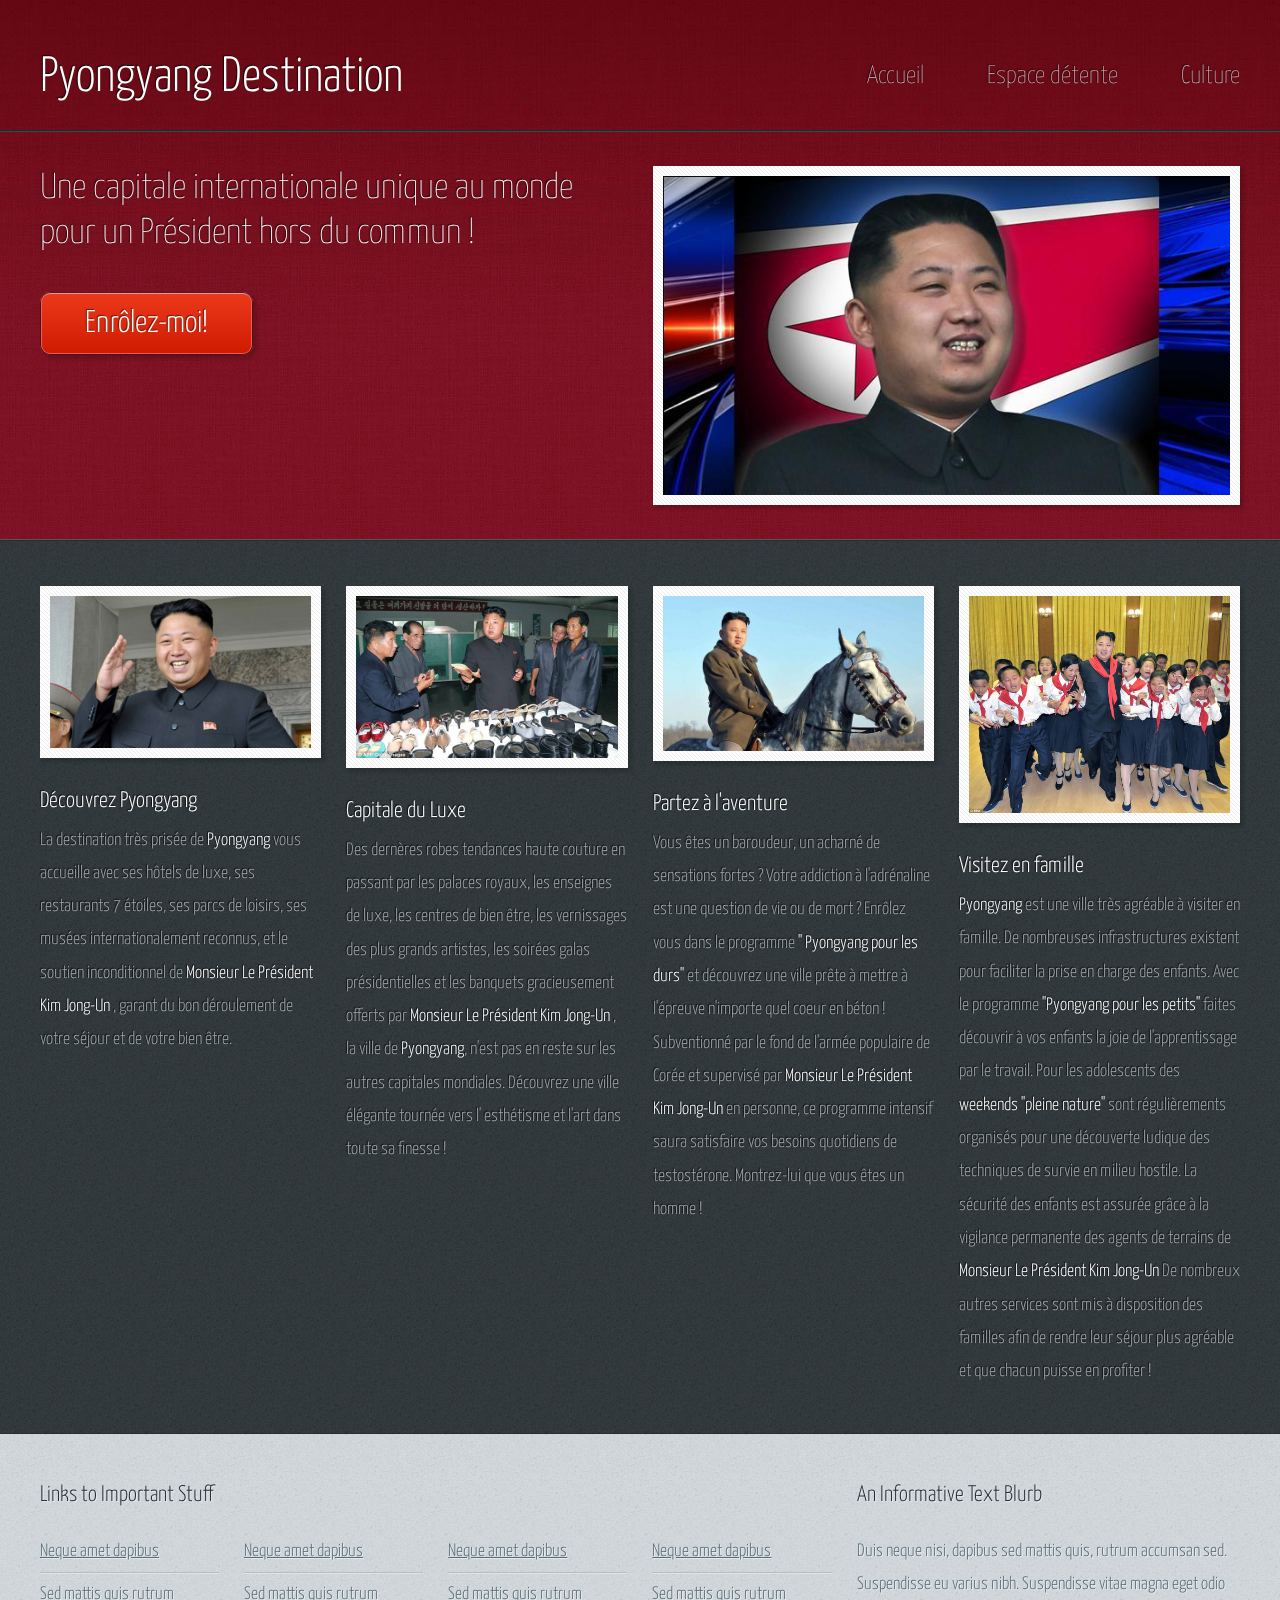
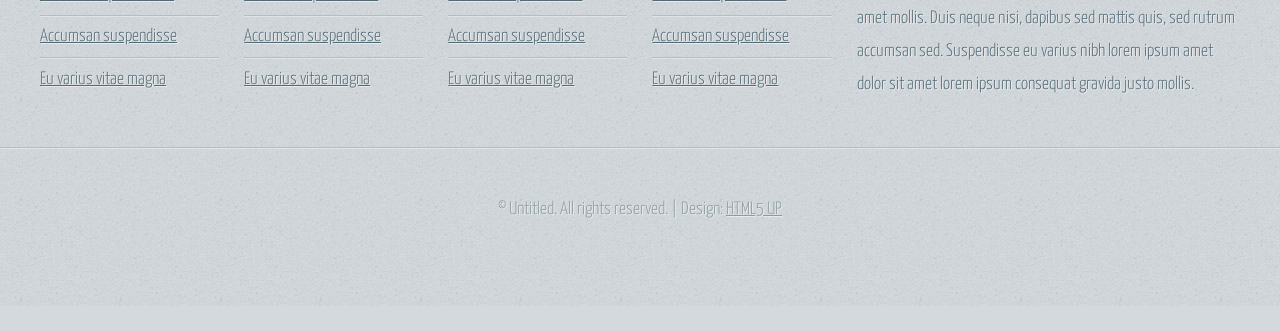
==== index.html @ 898ecab0 "Merge" ====
<!DOCTYPE HTML>
<!--
	Halcyonic by HTML5 UP
	html5up.net | @n33co
	Free for personal and commercial use under the CCA 3.0 license (html5up.net/license)
-->
<html>
	<head>
		<title>Pyongyang Destination</title>
		<meta http-equiv="content-type" content="text/html; charset=utf-8" />
		<meta name="description" content="" />
		<meta name="keywords" content="" />
		<script src="js/jquery.min.js"></script>
		<script src="js/skel.min.js"></script>
		<script src="js/skel-layers.min.js"></script>
		<script src="js/init.js"></script>
		<noscript>
			<link rel="stylesheet" href="css/skel.css" />
			<link rel="stylesheet" href="css/style.css" />
			<link rel="stylesheet" href="css/style-desktop.css" />
		</noscript>
		<!--[if lte IE 9]><link rel="stylesheet" href="css/ie9.css" /><![endif]-->
		<!--[if lte IE 8]><script src="js/html5shiv.js"></script><![endif]-->
	</head>
	<body>

		<!-- Header -->
			<div id="header-wrapper">
				<header id="header" class="container">
					<div class="row">
						<div class="12u">
						
							<!-- Logo -->
								<h1><a href="#" id="logo">Pyongyang Destination</a></h1>
							
							<!-- Nav -->
								<nav id="nav">
									<a href="index.html">Accueil</a>
                                    <a href="detente.html">Espace détente</a>
                                    <a href= "culture.html">Culture</a>
								</nav>

						</div>
					</div>
				</header>
				<div id="banner">
					<div class="container">
						<div class="row">
							<div class="6u">
							
								<!-- Banner Copy -->
									<p>Une capitale internationale unique au monde pour un Président hors du commun !</p>
									<a href="#" class="button-big">Enrôlez-moi!</a>

							</div>
							<div class="6u">
								
								<!-- Banner Image -->
									<a href="#" class="bordered-feature-image"><img src="images/kimjongun.jpg" alt="" /></a>
							
							</div>
						</div>
					</div>
				</div>
			</div>

		<!-- Features -->
			<div id="features-wrapper">
				<div id="features">
					<div class="container">
						<div class="row">
							<div class="3u">
							
								<!-- Feature #1 -->
									<section>
										<a href="#" class="bordered-feature-image"><img src="images/kim-smile.png" alt="" /></a>
										<h2>Découvrez Pyongyang</h2>
										<p>
											La destination très prisée de <strong> Pyongyang </strong> vous accueille
                                            avec ses hôtels de luxe, ses restaurants 7 étoiles, ses parcs de loisirs,
                                            ses musées internationalement reconnus, et le soutien inconditionnel de
                                            <strong>Monsieur Le Président Kim Jong-Un </strong>,
                                            garant du bon déroulement de votre séjour et de votre bien être.
										</p>
									</section>

							</div>
							<div class="3u">
								
								<!-- Feature #2 -->
									<section>
										<a href="#" class="bordered-feature-image"><img src="images/kimluxe.jpg" alt="" /></a>
										<h2>Capitale du Luxe</h2>
										<p>
											Des dernères robes tendances haute couture en passant par les palaces royaux, les enseignes de luxe,
                                            les centres de bien être, les vernissages des plus grands artistes, les soirées galas présidentielles et les
                                            banquets gracieusement offerts par <strong>Monsieur Le Président Kim Jong-Un </strong>,
                                            la ville de <strong>Pyongyang</strong>, n'est pas en reste sur les autres capitales mondiales.
                                            Découvrez une ville élégante tournée vers l' esthétisme et l'art dans toute sa
                                            finesse !
										</p>
									</section>

							</div>
							<div class="3u">
								
								<!-- Feature #3 -->
									<section>
										<a href="#" class="bordered-feature-image"><img src="images/kimcheval.jpg" alt="" /></a>
										<h2>Partez à l'aventure</h2>
										<p>
											Vous êtes un baroudeur, un acharné de sensations fortes ? Votre addiction à l'adrénaline
                                            est une question de vie ou de mort ? Enrôlez vous dans le programme <strong>"
											Pyongyang pour les durs"</strong> et découvrez une ville prête à mettre à l'épreuve n'importe
											quel coeur en béton ! Subventionné par le fond de l'armée populaire de Corée et
                                            supervisé par <strong>Monsieur Le Président Kim Jong-Un </strong> en personne,
                                            ce programme intensif saura satisfaire vos besoins quotidiens de testostérone.
                                            Montrez-lui que vous êtes un homme !
										</p>
									</section>

							</div>
							<div class="3u">
								
								<!-- Feature #4 -->
									<section>
										<a href="famille.html" class="bordered-feature-image"><img src="images/jong-un-children.jpg" alt="" /></a>
										<h2>Visitez en famille</h2>
										<p>
											<strong> Pyongyang </strong> est une ville très agréable à visiter en famille.
                                            De nombreuses infrastructures existent pour faciliter la prise en charge des enfants.
											Avec le programme <strong>"Pyongyang pour les petits"</strong> faites découvrir à vos enfants
											la joie de l'apprentissage par le travail. Pour les adolescents des <strong>weekends "pleine nature"</strong>
											sont régulièrements organisés pour une découverte ludique des techniques de survie en milieu hostile.
                                            La sécurité des enfants est assurée grâce à la vigilance permanente
                                            des agents de terrains de  <strong>Monsieur Le Président Kim Jong-Un </strong>
                                            De nombreux autres services sont mis à disposition des familles afin de
                                            rendre leur séjour plus agréable et que chacun puisse en profiter !

										</p>
									</section>

							</div>
						</div>
					</div>
				</div>
			</div>

		<!-- Footer -->
			<div id="footer-wrapper">
				<footer id="footer" class="container">
					<div class="row">
						<div class="8u">
						
							<!-- Links -->
								<section>
									<h2>Links to Important Stuff</h2>
									<div>
										<div class="row">
											<div class="3u">
												<ul class="link-list last-child">
													<li><a href="#">Neque amet dapibus</a></li>
													<li><a href="#">Sed mattis quis rutrum</a></li>
													<li><a href="#">Accumsan suspendisse</a></li>
													<li><a href="#">Eu varius vitae magna</a></li>
												</ul>
											</div>
											<div class="3u">
												<ul class="link-list last-child">
													<li><a href="#">Neque amet dapibus</a></li>
													<li><a href="#">Sed mattis quis rutrum</a></li>
													<li><a href="#">Accumsan suspendisse</a></li>
													<li><a href="#">Eu varius vitae magna</a></li>
												</ul>
											</div>
											<div class="3u">
												<ul class="link-list last-child">
													<li><a href="#">Neque amet dapibus</a></li>
													<li><a href="#">Sed mattis quis rutrum</a></li>
													<li><a href="#">Accumsan suspendisse</a></li>
													<li><a href="#">Eu varius vitae magna</a></li>
												</ul>
											</div>
											<div class="3u">
												<ul class="link-list last-child">
													<li><a href="#">Neque amet dapibus</a></li>
													<li><a href="#">Sed mattis quis rutrum</a></li>
													<li><a href="#">Accumsan suspendisse</a></li>
													<li><a href="#">Eu varius vitae magna</a></li>
												</ul>
											</div>
										</div>
									</div>
								</section>

						</div>
						<div class="4u">
							
							<!-- Blurb -->
								<section>
									<h2>An Informative Text Blurb</h2>
									<p>
										Duis neque nisi, dapibus sed mattis quis, rutrum accumsan sed. Suspendisse eu 
										varius nibh. Suspendisse vitae magna eget odio amet mollis. Duis neque nisi, 
										dapibus sed mattis quis, sed rutrum accumsan sed. Suspendisse eu varius nibh 
										lorem ipsum amet dolor sit amet lorem ipsum consequat gravida justo mollis.
									</p>
								</section>
						
						</div>
					</div>
				</footer>
			</div>

		<!-- Copyright -->
			<div id="copyright">
				&copy; Untitled. All rights reserved. | Design: <a href="http://html5up.net">HTML5 UP</a>
			</div>

	</body>
</html>
---- css/skel.css ----
/* Resets (http://meyerweb.com/eric/tools/css/reset/ | v2.0 | 20110126 | License: none (public domain)) */

	html,body,div,span,applet,object,iframe,h1,h2,h3,h4,h5,h6,p,blockquote,pre,a,abbr,acronym,address,big,cite,code,del,dfn,em,img,ins,kbd,q,s,samp,small,strike,strong,sub,sup,tt,var,b,u,i,center,dl,dt,dd,ol,ul,li,fieldset,form,label,legend,table,caption,tbody,tfoot,thead,tr,th,td,article,aside,canvas,details,embed,figure,figcaption,footer,header,hgroup,menu,nav,output,ruby,section,summary,time,mark,audio,video{margin:0;padding:0;border:0;font-size:100%;font:inherit;vertical-align:baseline;}article,aside,details,figcaption,figure,footer,header,hgroup,menu,nav,section{display:block;}body{line-height:1;}ol,ul{list-style:none;}blockquote,q{quotes:none;}blockquote:before,blockquote:after,q:before,q:after{content:'';content:none;}table{border-collapse:collapse;border-spacing:0;}body{-webkit-text-size-adjust:none}

/* Box Model */

	*, *:before, *:after {
		-moz-box-sizing: border-box;
		-webkit-box-sizing: border-box;
		box-sizing: border-box;
	}

/* Container */

	.container {
		margin-left: auto;
		margin-right: auto;

		/* width: (containers) */
		width: 1200px;
	}

	/* Modifiers */

		/* 125% */
			.container.\31 25\25 {
				width: 100%;

				/* max-width: (containers * 1.25) */
				max-width: 1500px;

				/* min-width: (containers) */
				min-width: 1200px;
			}

		/* 75% */
			.container.\37 5\25 {

				/* width: (containers * 0.75) */
				width: 900px;

			}

		/* 50% */
			.container.\35 0\25 {

				/* width: (containers * 0.50) */
				width: 600px;

			}

		/* 25% */
			.container.\32 5\25 {

				/* width: (containers * 0.25) */
				width: 300px;

			}

/* Grid */

	.row {
		border-bottom: solid 1px transparent;
	}

	.row > * {
		float: left;
	}

	.row:after, .row:before {
		content: '';
		display: block;
		clear: both;
		height: 0;
	}

	.row.uniform > * > :first-child {
		margin-top: 0;
	}

	.row.uniform > * > :last-child {
		margin-bottom: 0;
	}

	/* Gutters */

		/* Normal */

			.row > * {
				/* padding: (gutters.horizontal) 0 0 (gutters.vertical) */
				padding: 25px 0 0 25px;
			}

			.row {
				/* margin: -(gutters.horizontal) 0 -1px -(gutters.vertical) */
				margin: -25px 0 -1px -25px;
			}

			.row.uniform > * {
				/* padding: (gutters.vertical) 0 0 (gutters.vertical) */
				padding: 25px 0 0 25px;
			}

			.row.uniform {
				/* margin: -(gutters.vertical) 0 -1px -(gutters.vertical) */
				margin: -25px 0 -1px -25px;
			}

		/* 200% */

			.row.\32 00\25 > * {
				/* padding: (gutters.horizontal) 0 0 (gutters.vertical) */
				padding: 50px 0 0 50px;
			}

			.row.\32 00\25 {
				/* margin: -(gutters.horizontal) 0 -1px -(gutters.vertical) */
				margin: -50px 0 -1px -50px;
			}

			.row.uniform.\32 00\25 > * {
				/* padding: (gutters.vertical) 0 0 (gutters.vertical) */
				padding: 50px 0 0 50px;
			}

			.row.uniform.\32 00\25 {
				/* margin: -(gutters.vertical) 0 -1px -(gutters.vertical) */
				margin: -50px 0 -1px -50px;
			}

		/* 150% */

			.row.\31 50\25 > * {
				/* padding: (gutters.horizontal) 0 0 (gutters.vertical) */
				padding: 37.5px 0 0 37.5px;
			}

			.row.\31 50\25 {
				/* margin: -(gutters.horizontal) 0 -1px -(gutters.vertical) */
				margin: -37.5px 0 -1px -37.5px;
			}

			.row.uniform.\31 50\25 > * {
				/* padding: (gutters.vertical) 0 0 (gutters.vertical) */
				padding: 37.5px 0 0 37.5px;
			}

			.row.uniform.\31 50\25 {
				/* margin: -(gutters.vertical) 0 -1px -(gutters.vertical) */
				margin: -37.5px 0 -1px -37.5px;
			}

		/* 50% */

			.row.\35 0\25 > * {
				/* padding: (gutters.horizontal) 0 0 (gutters.vertical) */
				padding: 12.5px 0 0 12.5px;
			}

			.row.\35 0\25 {
				/* margin: -(gutters.horizontal) 0 -1px -(gutters.vertical) */
				margin: -12.5px 0 -1px -12.5px;
			}

			.row.uniform.\35 0\25 > * {
				/* padding: (gutters.vertical) 0 0 (gutters.vertical) */
				padding: 12.5px 0 0 12.5px;
			}

			.row.uniform.\35 0\25 {
				/* margin: -(gutters.vertical) 0 -1px -(gutters.vertical) */
				margin: -12.5px 0 -1px -12.5px;
			}

		/* 25% */

			.row.\32 5\25 > * {
				/* padding: (gutters.horizontal) 0 0 (gutters.vertical) */
				padding: 6.25px 0 0 6.25px;
			}

			.row.\32 5\25 {
				/* margin: -(gutters.horizontal) 0 -1px -(gutters.vertical) */
				margin: -6.25px 0 -1px -6.25px;
			}

			.row.uniform.\32 5\25 > * {
				/* padding: (gutters.vertical) 0 0 (gutters.vertical) */
				padding: 6.25px 0 0 6.25px;
			}

			.row.uniform.\32 5\25 {
				/* margin: -(gutters.vertical) 0 -1px -(gutters.vertical) */
				margin: -6.25px 0 -1px -6.25px;
			}

		/* 0% */

			.row.\30 \25 > * {
				padding: 0;
			}

			.row.\30 \25 {
				margin: 0 0 -1px 0;
			}

	/* Cells */

		.\31 2u, .\31 2u\24 { width: 100%; clear: none; margin-left: 0; }
		.\31 1u, .\31 1u\24 { width: 91.6666666667%; clear: none; margin-left: 0; }
		.\31 0u, .\31 0u\24 { width: 83.3333333333%; clear: none; margin-left: 0; }
		.\39 u, .\39 u\24 { width: 75%; clear: none; margin-left: 0; }
		.\38 u, .\38 u\24 { width: 66.6666666667%; clear: none; margin-left: 0; }
		.\37 u, .\37 u\24 { width: 58.3333333333%; clear: none; margin-left: 0; }
		.\36 u, .\36 u\24 { width: 50%; clear: none; margin-left: 0; }
		.\35 u, .\35 u\24 { width: 41.6666666667%; clear: none; margin-left: 0; }
		.\34 u, .\34 u\24 { width: 33.3333333333%; clear: none; margin-left: 0; }
		.\33 u, .\33 u\24 { width: 25%; clear: none; margin-left: 0; }
		.\32 u, .\32 u\24 { width: 16.6666666667%; clear: none; margin-left: 0; }
		.\31 u, .\31 u\24 { width: 8.3333333333%; clear: none; margin-left: 0; }

		.\31 2u\24 + *,
		.\31 1u\24 + *,
		.\31 0u\24 + *,
		.\39 u\24 + *,
		.\38 u\24 + *,
		.\37 u\24 + *,
		.\36 u\24 + *,
		.\35 u\24 + *,
		.\34 u\24 + *,
		.\33 u\24 + *,
		.\32 u\24 + *,
		.\31 u\24 + * {
			clear: left;
		}

		.\-11u { margin-left: 91.6666666667% }
		.\-10u { margin-left: 83.3333333333% }
		.\-9u { margin-left: 75% }
		.\-8u { margin-left: 66.6666666667% }
		.\-7u { margin-left: 58.3333333333% }
		.\-6u { margin-left: 50% }
		.\-5u { margin-left: 41.6666666667% }
		.\-4u { margin-left: 33.3333333333% }
		.\-3u { margin-left: 25% }
		.\-2u { margin-left: 16.6666666667% }
		.\-1u { margin-left: 8.3333333333% }
---- css/style.css ----
@import url(http://fonts.googleapis.com/css?family=Yanone+Kaffeesatz:400,300,200);

/*
	Halcyonic by HTML5 UP
	html5up.net | @n33co
	Free for personal and commercial use under the CCA 3.0 license (html5up.net/license)
*/

/*********************************************************************************/
/* Global                                                                        */
/*********************************************************************************/

/* Basic */

	body
	{
		background: #D4D9DD url('images/bg03.jpg');
	}

	body, input, textarea, select
	{
		color: #ed391b;
		font-size: 13.5pt;
		font-family: 'Yanone Kaffeesatz';
		line-height: 1.85em;
		font-weight: 300;
	}

	ul, ol, p, dl
	{
		margin: 0 0 2em 0;
	}

	a
	{
		text-decoration: underline;
	}
	
	a:hover
	{
		text-decoration: none;
	}

	section > :last-child, .last-child
	{
		margin-bottom: 0 !important;
	}

/* Multi-use */

	.link-list
	{
	}
	
		.link-list li
		{
			padding: 0.2em 0 0.2em 0;
		}
		
		.link-list li:first-child
		{
			padding-top: 0 !important;
			border-top: 0 !important;
		}
		
		.link-list li:last-child
		{
			padding-bottom: 0 !important;
			border-bottom: 0 !important;
		}

		#content .link-list li
		{
			border-bottom: solid 1px #e2e6e8;
		}

		#footer .link-list li
		{
			border-top: solid 1px #e0e4e6;
			border-bottom: solid 1px #b5bec3;
		}

	.quote-list
	{
	}
	
		.quote-list li
		{
			padding: 1em 0 1em 0;
			overflow: hidden;
		}
		
		.quote-list li:first-child
		{
			padding-top: 0 !important;
			border-top: 0 !important;
		}

		.quote-list li:last-child
		{
			padding-bottom: 0 !important;
			border-bottom: 0 !important;
		}

			.quote-list li img
			{
				float: left;
			}

			.quote-list li p
			{
				margin: 0 0 0 90px;
				font-size: 1.2em;
				font-style: italic;
			}
			
			.quote-list li span
			{
				display: block;
				margin-left: 90px;
				font-size: 0.9em;
				font-weight: 400;
			}

		#content .quote-list li
		{
			border-bottom: solid 1px #e2e6e8;
		}

		#footer .quote-list li
		{
			border-top: solid 1px #e0e4e6;
			border-bottom: solid 1px #b5bec3;
		}
	
	.check-list
	{
	}

		.check-list li
		{
			padding: 0.7em 0 0.7em 45px;
			font-size: 1.2em;
			background: url('images/icon-checkmark.png') 0px 1.05em no-repeat;
		}
		
		.check-list li:first-child
		{
			padding-top: 0 !important;
			border-top: 0 !important;
			background-position: 0 0.3em;
		}

		.check-list li:last-child
		{
			padding-bottom: 0 !important;
			border-bottom: 0 !important;
		}

		#content .check-list li
		{
			border-bottom: solid 1px #e2e6e8;
		}

		#footer .check-list li
		{
			border-top: solid 1px #e0e4e6;
			border-bottom: solid 1px #b5bec3;
		}
		
	.feature-image
	{
		display: block;
		margin: 0 0 2em 0;
		outline: 0;
	}
	
		.feature-image img
		{
			display: block;
			width: 100%;
		}

	.bordered-feature-image
	{
		display: block;
		background: #fff url('images/bg04.png');
		padding: 10px;
		box-shadow: 3px 3px 3px 1px rgba(0,0,0,0.15);
		margin: 0 0 1.5em 0;
		outline: 0;
	}
	
		.bordered-feature-image img
		{
			display: block;
			width: 100%;
		}
	
	.button-big
	{
		display: inline-block;
		background: #ed391b;
		color: #fff;
		text-decoration: none;
		font-size: 1.75em;
		font-weight: 300;
		padding: 15px 45px 15px 45px;
		outline: 0;
		border-radius: 10px;
		box-shadow: inset 0px 0px 0px 1px rgba(0,0,0,0.75), inset 0px 2px 0px 0px rgba(255,192,192,0.5), inset 0px 0px 0px 2px rgba(255,96,96,0.85), 3px 3px 3px 1px rgba(0,0,0,0.15);
		background-image: -moz-linear-gradient(top, #ed391b, #ce1a00);
		background-image: -webkit-linear-gradient(top, #ed391b, #ce1a00);
		background-image: -webkit-gradient(linear, 0% 0%, 0% 100%, from(#ed391b), to(#ce1a00));
		background-image: -ms-linear-gradient(top, #ed391b, #ce1a00);
		background-image: -o-linear-gradient(top, #ed391b, #ce1a00);
		background-image: linear-gradient(top, #ed391b, #ce1a00);
		text-shadow: -1px -1px 1px rgba(0,0,0,0.5);
	}

	.button-big:hover
	{
		background: #fd492b;
		box-shadow: inset 0px 0px 0px 1px rgba(0,0,0,0.75), inset 0px 2px 0px 0px rgba(255,192,192,0.5), inset 0px 0px 0px 2px rgba(255,96,96,0.85), 3px 3px 3px 1px rgba(0,0,0,0.15);
		background-image: -moz-linear-gradient(top, #fd492b, #de2a10);
		background-image: -webkit-linear-gradient(top, #fd492b, #de2a10);
		background-image: -webkit-gradient(linear, 0% 0%, 0% 100%, from(#fd492b), to(#de2a10));
		background-image: -ms-linear-gradient(top, #fd492b, #de2a10);
		background-image: -o-linear-gradient(top, #fd492b, #de2a10);
		background-image: linear-gradient(top, #fd492b, #de2a10);
	}

	.button-big:active
	{
		background: #ce1a00;
		box-shadow: inset 0px 0px 0px 1px rgba(0,0,0,0.75), inset 0px 2px 0px 0px rgba(255,192,192,0.5), inset 0px 0px 0px 2px rgba(255,96,96,0.85), 3px 3px 3px 1px rgba(0,0,0,0.15);
		background-image: -moz-linear-gradient(top, #ce1a00, #ed391b);
		background-image: -webkit-linear-gradient(top, #ce1a00, #ed391b);
		background-image: -webkit-gradient(linear, 0% 0%, 0% 100%, from(#ce1a00), to(#ed391b));
		background-image: -ms-linear-gradient(top, #ce1a00, #ed391b);
		background-image: -o-linear-gradient(top, #ce1a00, #ed391b);
		background-image: linear-gradient(top, #ce1a00, #ed391b);
	}
---- css/style-desktop.css ----
/*
	Halcyonic by HTML5 UP
	html5up.net | @n33co
	Free for personal and commercial use under the CCA 3.0 license (html5up.net/license)
*/

/*********************************************************************************/
/* Desktop (>= 480px)                                                            */
/*********************************************************************************/

/* Basic */

	body
	{
		min-width: 1200px;
	}

	section:last-child
	{
		margin-bottom: 0 !important;
	}

/* Wrappers */

	#header-wrapper
	{
		background: #ff0000 url('images/bg01.jpg');
		border-bottom: solid 1px #272d30;
		box-shadow: inset 0px -1px 0px 0px #51575a;
		text-shadow: -1px -1px 1px rgba(0,0,0,0.75);
	}

	.subpage #header-wrapper
	{
		height: 155px;
	}
	
	#features-wrapper
	{
		background: #353D40 url('images/bg02.jpg');
		border-bottom: solid 1px #272e31;
		padding: 45px 0 45px 0;
		text-shadow: -1px -1px 1px rgba(0,0,0,0.75);
	}
	
	#content-wrapper
	{
		background: #f7f7f7 url('images/bg04.png');
		border-top: solid 1px #fff;
		padding: 45px 0 45px 0;
	}
	
	#footer-wrapper
	{
		padding: 45px 0 45px 0;
		text-shadow: 1px 1px 1px rgba(255,255,255,1);
	}

/* Header */

	#header
	{
		min-height: 155px;
		position: relative;
	}

		#header h1
		{
			position: absolute;
			left: 0;
			bottom: 35px;
			font-size: 2.75em;
		}
	
			#header h1 a
			{
				color: #fff;
				text-decoration: none;
			}

		#header nav
		{
			position: absolute;
			right: 0;
			bottom: 35px;
			font-weight: 200;
		}
	
			#header nav a
			{
				color: #c6c8c8;
				text-decoration: none;
				font-size: 1.4em;
				margin-left: 60px;
				outline: 0;
			}

			#header nav a:hover
			{
				color: #f6f8f8;
			}

/* Banner */
	
	#banner
	{
		border-top: solid 1px #222628;
		box-shadow: inset 0px 1px 0px 0px #3e484a;
		padding: 35px 0 35px 0;
		color: #fff;
	}

		#banner .bordered-feature-image
		{
			margin-bottom: 0;
		}

		#banner p
		{	
			font-size: 2em;
			font-weight: 200;
			line-height: 1.25em;
			padding-right: 1em;
			margin: 0 0 1em 0;
		}

/* Features */

	#features
	{
		color: #a0a8ab;
	}
	
		#features h2
		{
			font-size: 1.25em;
			color: #fff;
			margin: 0 0 0.25em 0;
		}

		#features a
		{
			color: #e0e8eb;
		}
		
		#features strong
		{
			color: #fff;
		}

/* Content */

	#content
	{
	}
	
		#content section
		{
			background: #fff;
			padding: 40px 30px 45px 30px;
			box-shadow: 2px 2px 2px 1px rgba(128,128,128,0.1);
			margin: 0 0 10% 0;
		}

		#content h2
		{
			font-size: 1.8em;
			color: #373f42;
			margin: 0 0 0.25em 0;
		}
		
		#content h3
		{
			color: #96a9b5;
			font-size: 1.25em;
		}
		
		#content a
		{
			color: #ED391B;
		}
		
		#content header
		{
			margin: 0 0 2em 0;
		}

/* Footer */

	#footer
	{
		color: #546b76;
		text-shadow: 1px 1px 0px rgba(255,255,255,0.5);
	}
	
		#footer h2
		{
			font-size: 1.25em;
			color: #212f35;
			margin: 0 0 1em 0;
		}
		
		#footer a
		{
			color: #546b76;
		}

/* Copyright */

	#copyright
	{
		border-top: solid 1px #b5bec3;
		box-shadow: inset 0px 1px 0px 0px #e0e4e7;
		text-align: center;
		padding: 45px 0 80px 0;
		color: #8d9ca3;
		text-shadow: 1px 1px 0px rgba(255,255,255,0.5);
	}
	
		#copyright a
		{
			color: #8d9ca3;
		}
---- css/ie9.css ----
/*
	Halcyonic by HTML5 UP
	html5up.net | @n33co
	Free for personal and commercial use under the CCA 3.0 license (html5up.net/license)
*/

.button-big {
	background-image: url('images/button-big.svg');
}

.button-big:hover {
	background-image: url('images/button-big-hover.svg');
}

.button-big:active {
	background-image: url('images/button-big-active.svg');
}
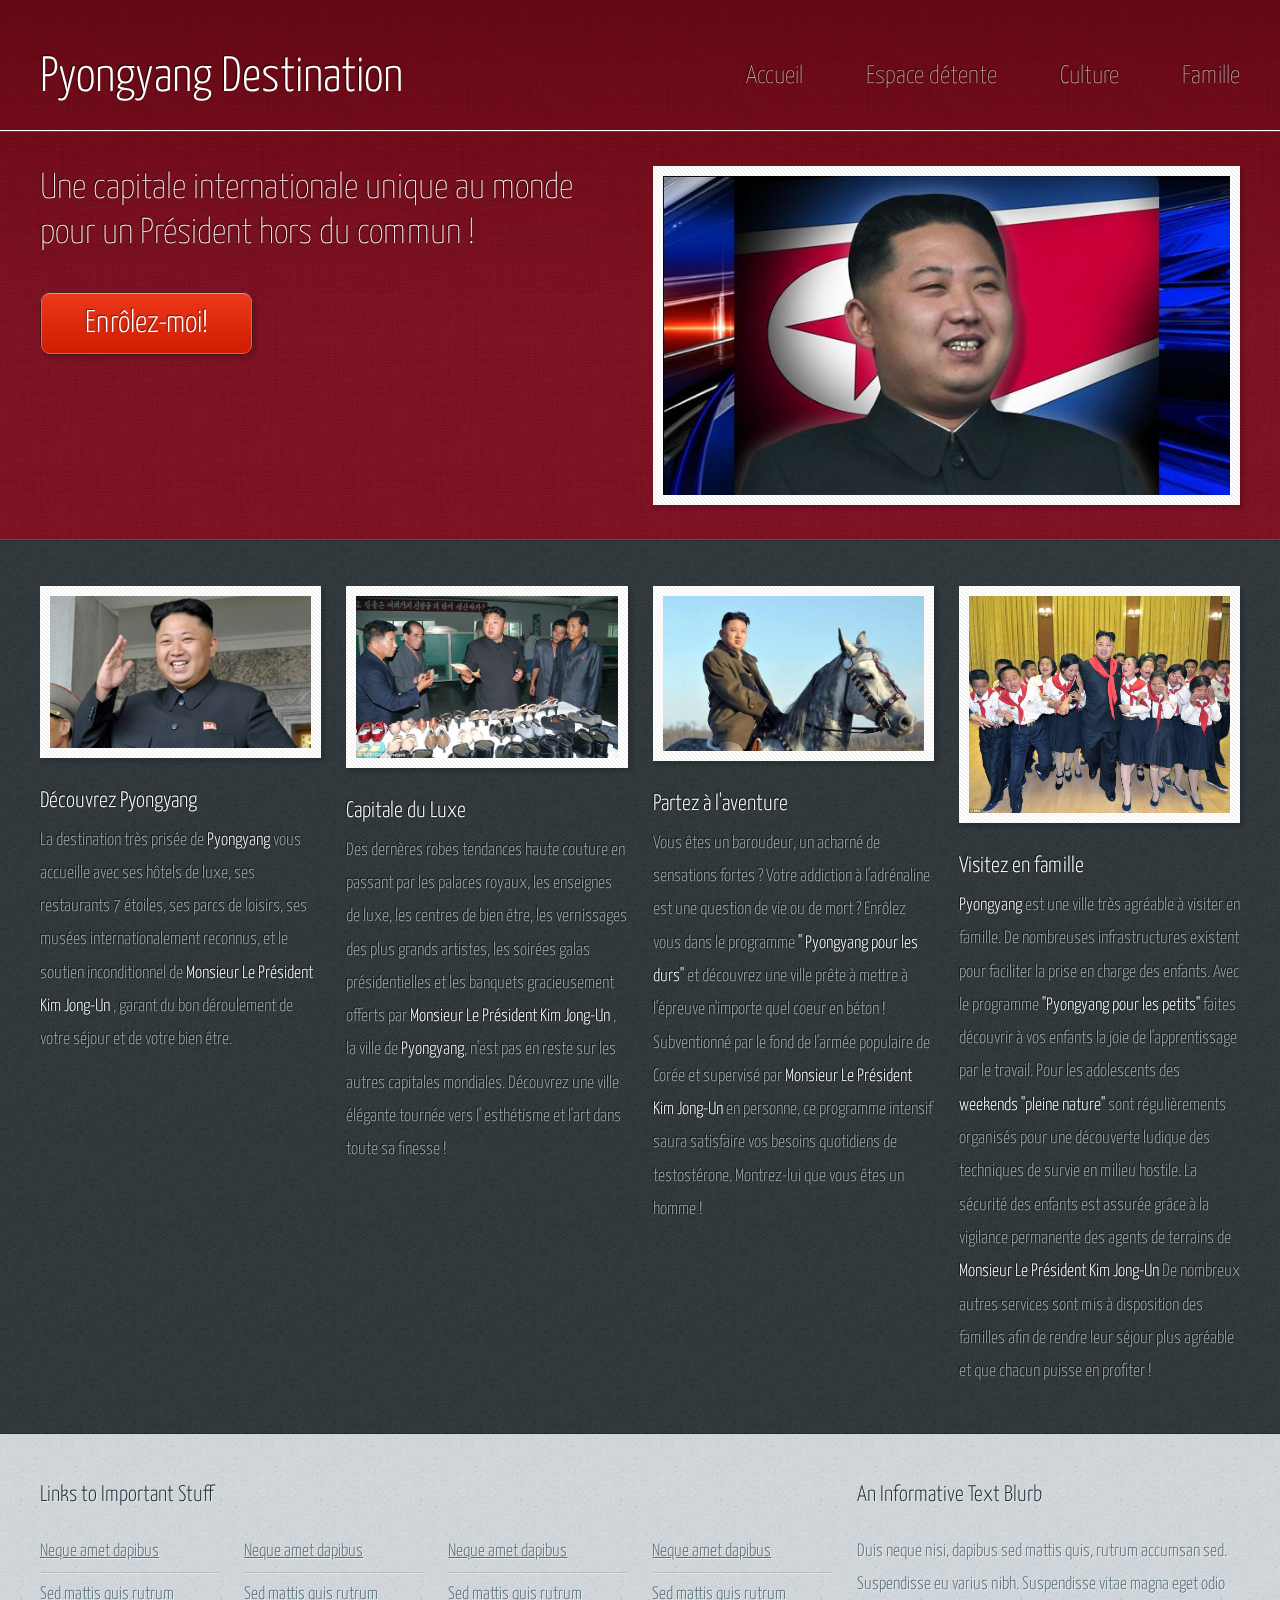
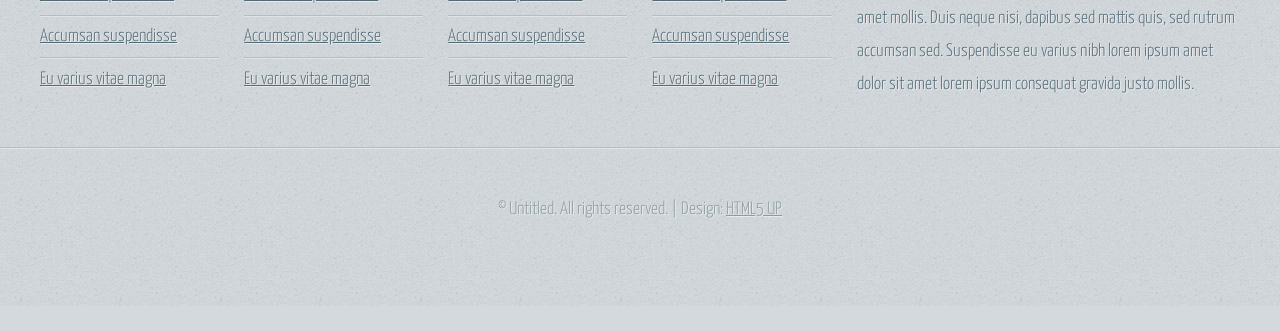
==== commit 86efa930: "ajout du lien famille" ====
--- a/index.html
+++ b/index.html
@@ -38,6 +38,7 @@
 									<a href="index.html">Accueil</a>
                                     <a href="detente.html">Espace détente</a>
                                     <a href= "culture.html">Culture</a>
+                                    <a href= "famille.html">Famille</a>
 								</nav>
 
 						</div>
--- a/css/style-desktop.css
+++ b/css/style-desktop.css
@@ -104,7 +104,7 @@
 	
 	#banner
 	{
-		border-top: solid 1px #222628;
+		border-top: solid 1px #fff;
 		box-shadow: inset 0px 1px 0px 0px #3e484a;
 		padding: 35px 0 35px 0;
 		color: #fff;
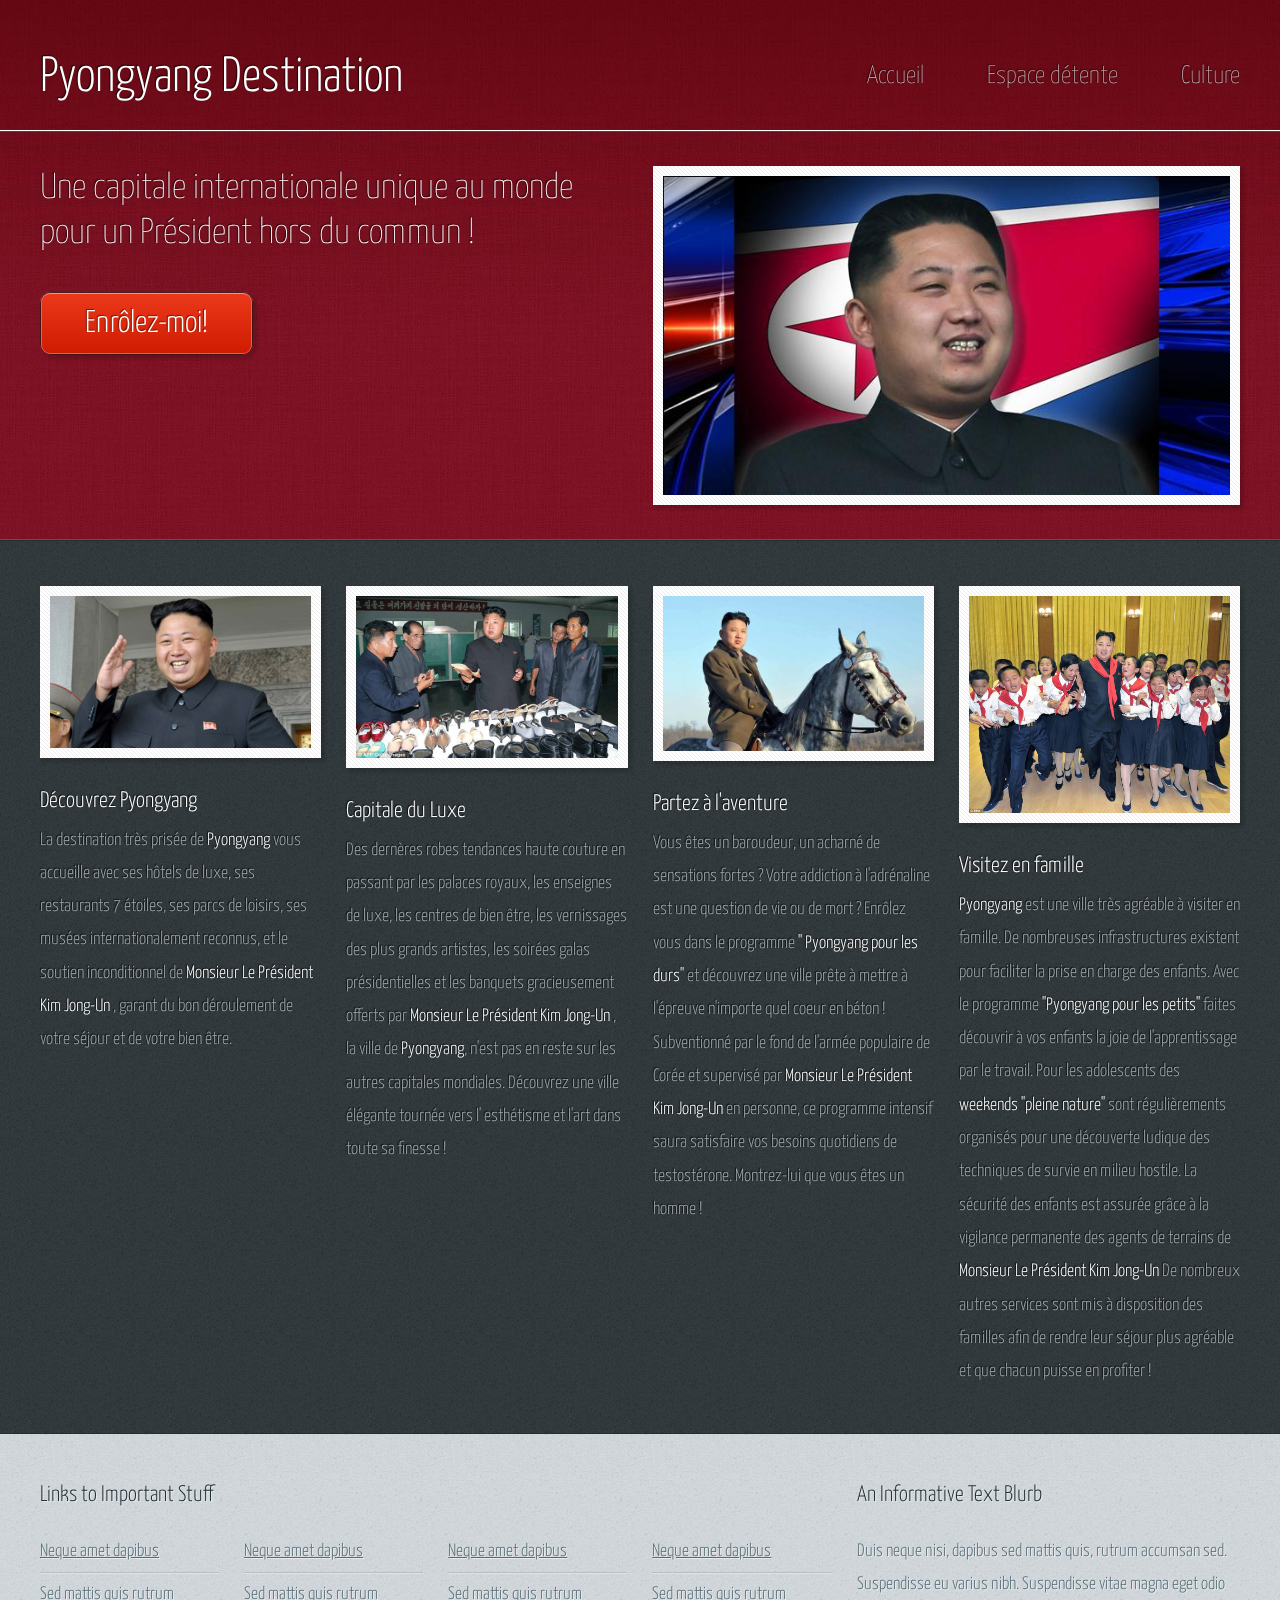
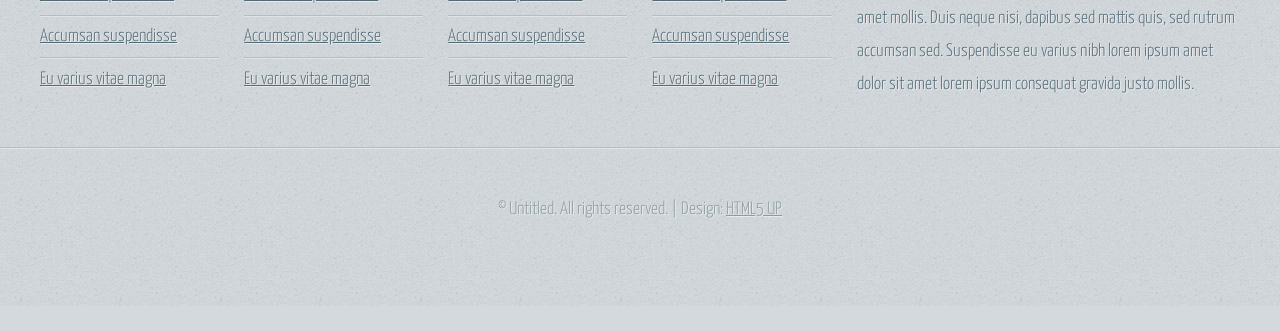
==== commit ed65d7d1: "Ajouts d'éléments user story John 2" ====
--- a/index.html
+++ b/index.html
@@ -38,7 +38,6 @@
 									<a href="index.html">Accueil</a>
                                     <a href="detente.html">Espace détente</a>
                                     <a href= "culture.html">Culture</a>
-                                    <a href= "famille.html">Famille</a>
 								</nav>
 
 						</div>
@@ -107,7 +106,7 @@
 								
 								<!-- Feature #3 -->
 									<section>
-										<a href="#" class="bordered-feature-image"><img src="images/kimcheval.jpg" alt="" /></a>
+										<a href="aventure.html" class="bordered-feature-image"><img src="images/kimcheval.jpg" alt="" /></a>
 										<h2>Partez à l'aventure</h2>
 										<p>
 											Vous êtes un baroudeur, un acharné de sensations fortes ? Votre addiction à l'adrénaline
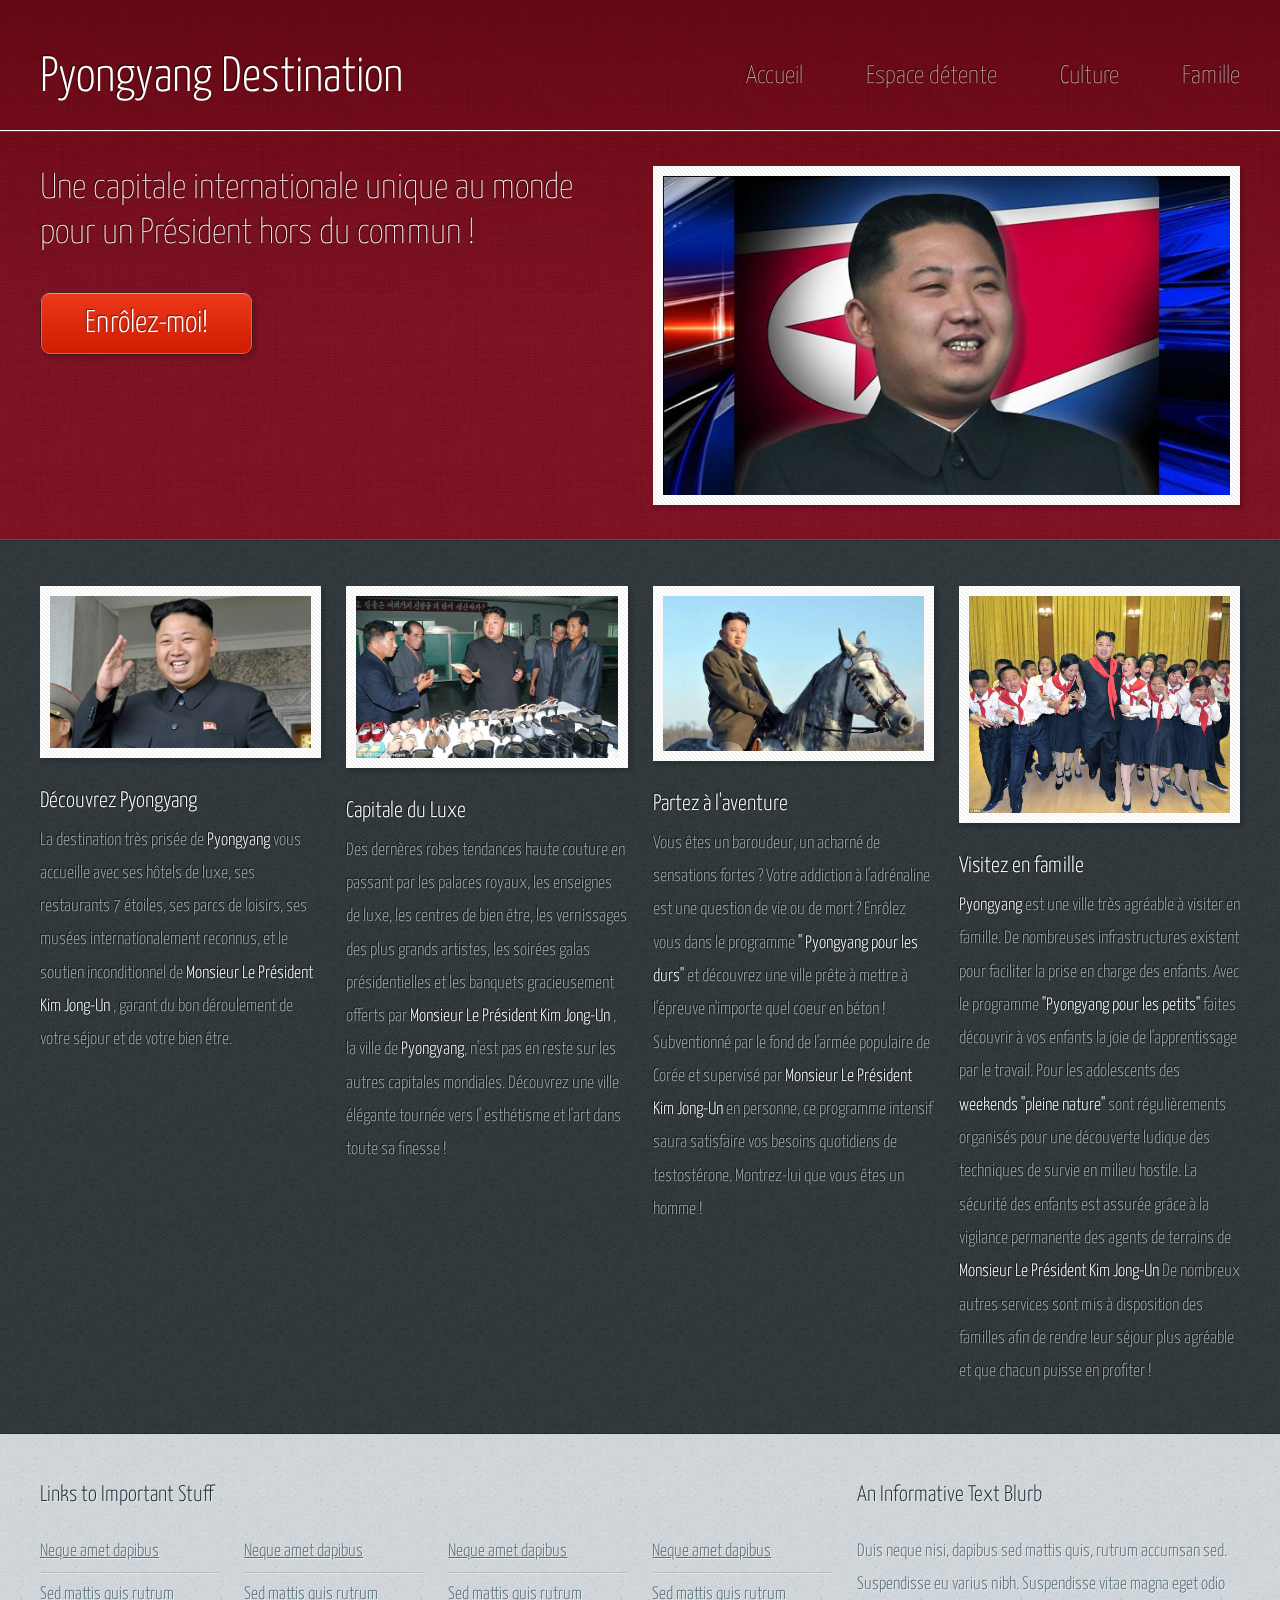
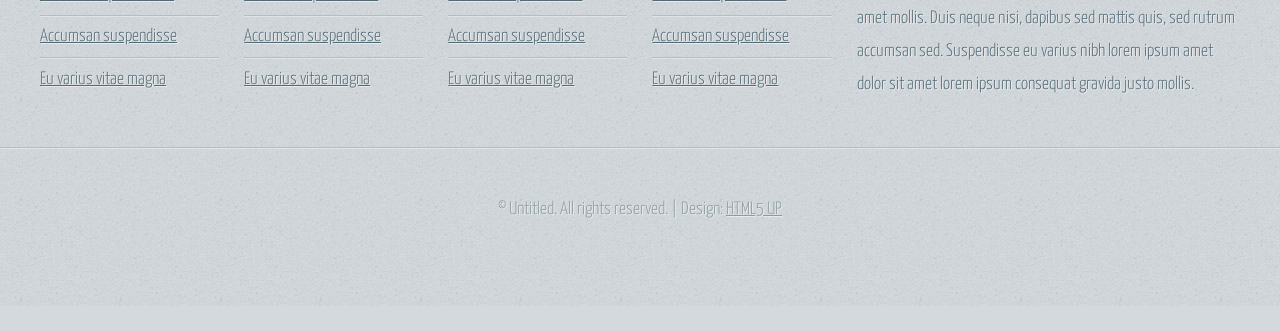
==== commit 2b63c64c: "Merge remote-tracking branch 'origin/master'" ====
--- a/index.html
+++ b/index.html
@@ -38,6 +38,7 @@
 									<a href="index.html">Accueil</a>
                                     <a href="detente.html">Espace détente</a>
                                     <a href= "culture.html">Culture</a>
+                                    <a href= "famille.html">Famille</a>
 								</nav>
 
 						</div>
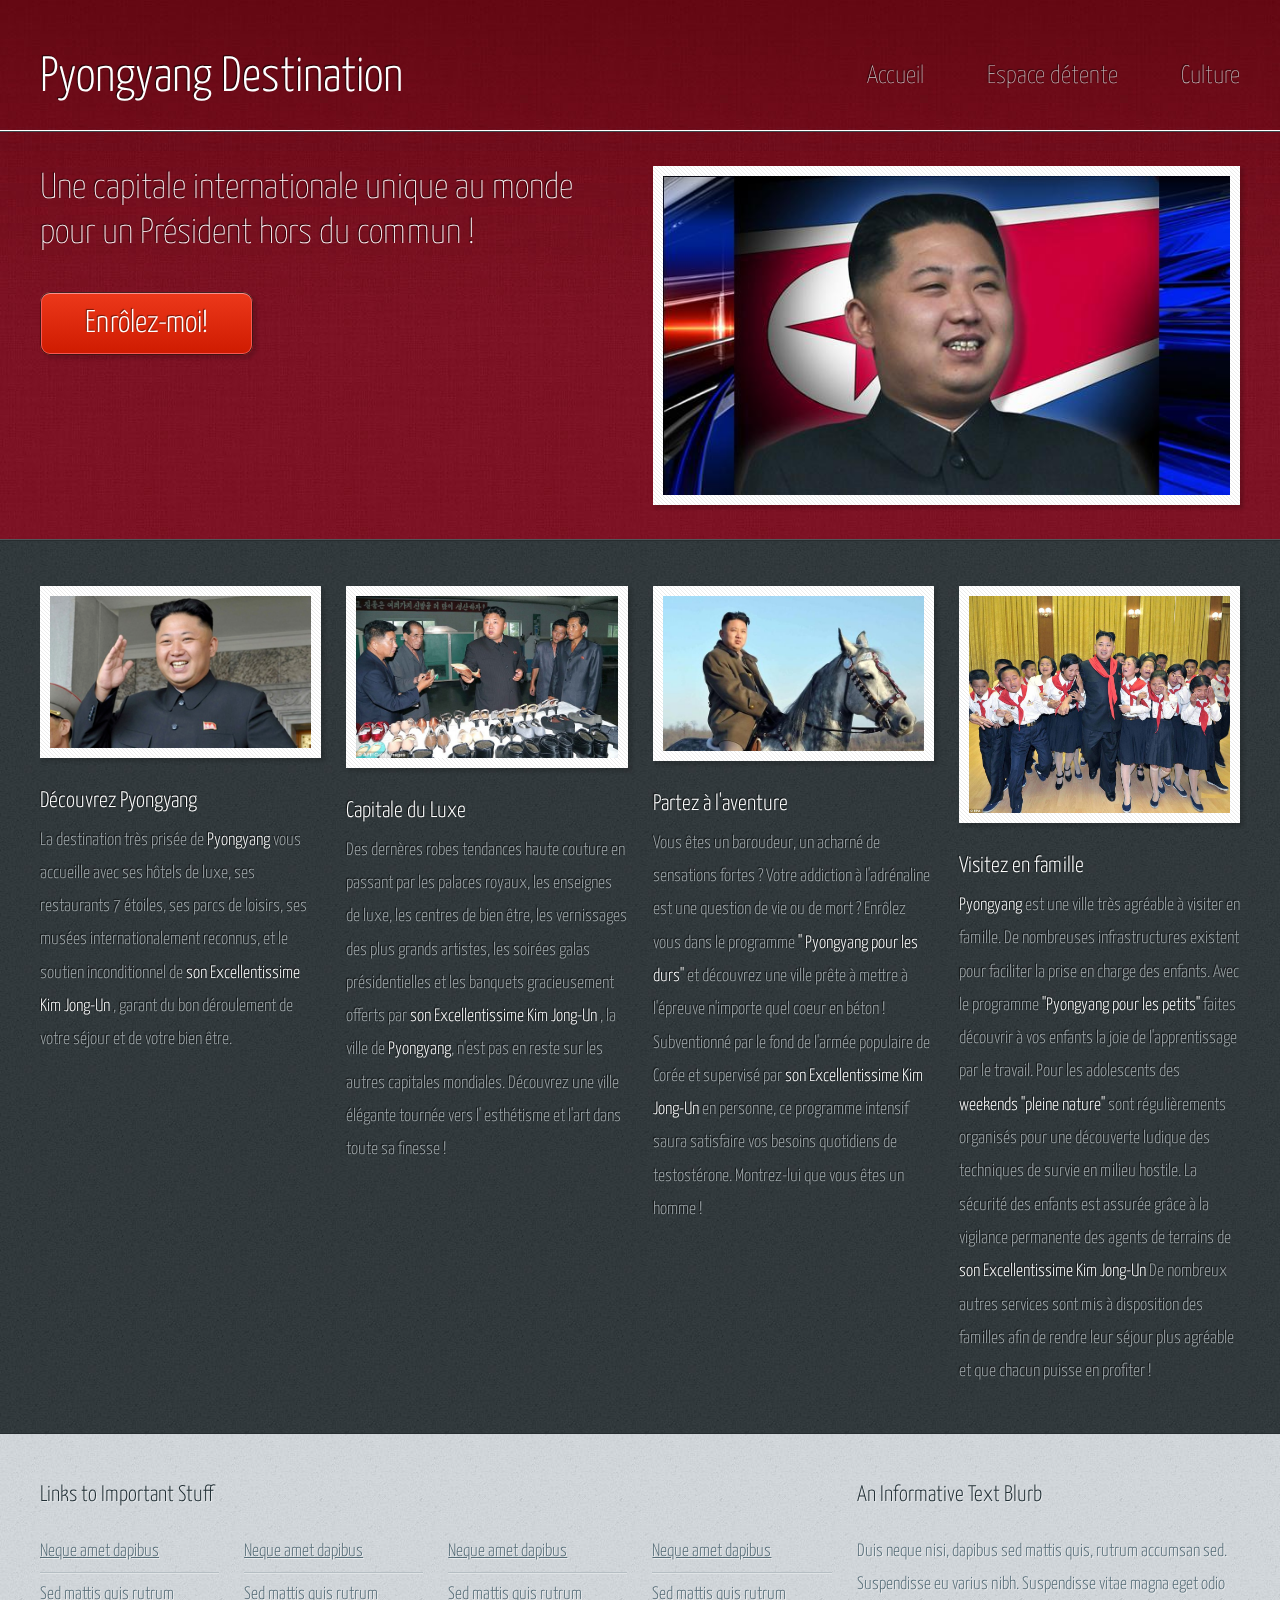
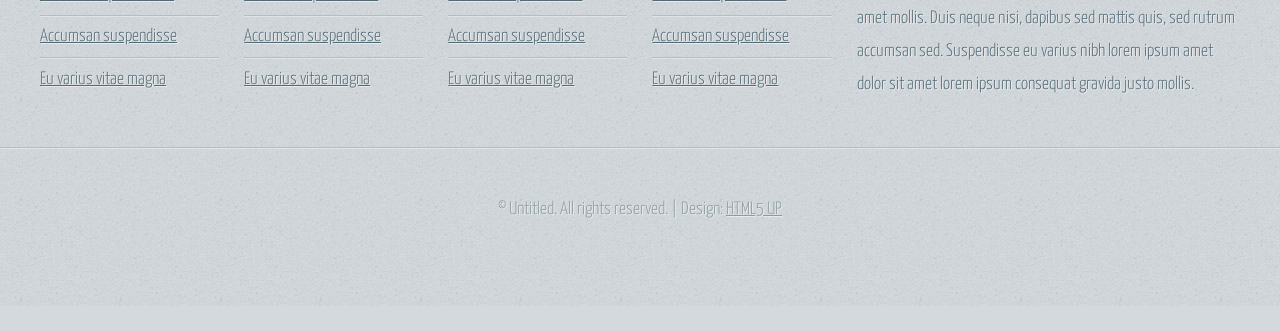
==== commit 4aa1f30a: "Ajout espace detente" ====
--- a/index.html
+++ b/index.html
@@ -38,7 +38,6 @@
 									<a href="index.html">Accueil</a>
                                     <a href="detente.html">Espace détente</a>
                                     <a href= "culture.html">Culture</a>
-                                    <a href= "famille.html">Famille</a>
 								</nav>
 
 						</div>
@@ -80,7 +79,7 @@
 											La destination très prisée de <strong> Pyongyang </strong> vous accueille
                                             avec ses hôtels de luxe, ses restaurants 7 étoiles, ses parcs de loisirs,
                                             ses musées internationalement reconnus, et le soutien inconditionnel de
-                                            <strong>Monsieur Le Président Kim Jong-Un </strong>,
+                                            <strong>son Excellentissime Kim Jong-Un </strong>,
                                             garant du bon déroulement de votre séjour et de votre bien être.
 										</p>
 									</section>
@@ -95,7 +94,7 @@
 										<p>
 											Des dernères robes tendances haute couture en passant par les palaces royaux, les enseignes de luxe,
                                             les centres de bien être, les vernissages des plus grands artistes, les soirées galas présidentielles et les
-                                            banquets gracieusement offerts par <strong>Monsieur Le Président Kim Jong-Un </strong>,
+                                            banquets gracieusement offerts par <strong>son Excellentissime Kim Jong-Un </strong>,
                                             la ville de <strong>Pyongyang</strong>, n'est pas en reste sur les autres capitales mondiales.
                                             Découvrez une ville élégante tournée vers l' esthétisme et l'art dans toute sa
                                             finesse !
@@ -107,14 +106,14 @@
 								
 								<!-- Feature #3 -->
 									<section>
-										<a href="aventure.html" class="bordered-feature-image"><img src="images/kimcheval.jpg" alt="" /></a>
+										<a href="#" class="bordered-feature-image"><img src="images/kimcheval.jpg" alt="" /></a>
 										<h2>Partez à l'aventure</h2>
 										<p>
 											Vous êtes un baroudeur, un acharné de sensations fortes ? Votre addiction à l'adrénaline
                                             est une question de vie ou de mort ? Enrôlez vous dans le programme <strong>"
 											Pyongyang pour les durs"</strong> et découvrez une ville prête à mettre à l'épreuve n'importe
 											quel coeur en béton ! Subventionné par le fond de l'armée populaire de Corée et
-                                            supervisé par <strong>Monsieur Le Président Kim Jong-Un </strong> en personne,
+                                            supervisé par <strong>son Excellentissime Kim Jong-Un </strong> en personne,
                                             ce programme intensif saura satisfaire vos besoins quotidiens de testostérone.
                                             Montrez-lui que vous êtes un homme !
 										</p>
@@ -134,7 +133,7 @@
 											la joie de l'apprentissage par le travail. Pour les adolescents des <strong>weekends "pleine nature"</strong>
 											sont régulièrements organisés pour une découverte ludique des techniques de survie en milieu hostile.
                                             La sécurité des enfants est assurée grâce à la vigilance permanente
-                                            des agents de terrains de  <strong>Monsieur Le Président Kim Jong-Un </strong>
+                                            des agents de terrains de  <strong>son Excellentissime Kim Jong-Un </strong>
                                             De nombreux autres services sont mis à disposition des familles afin de
                                             rendre leur séjour plus agréable et que chacun puisse en profiter !
 
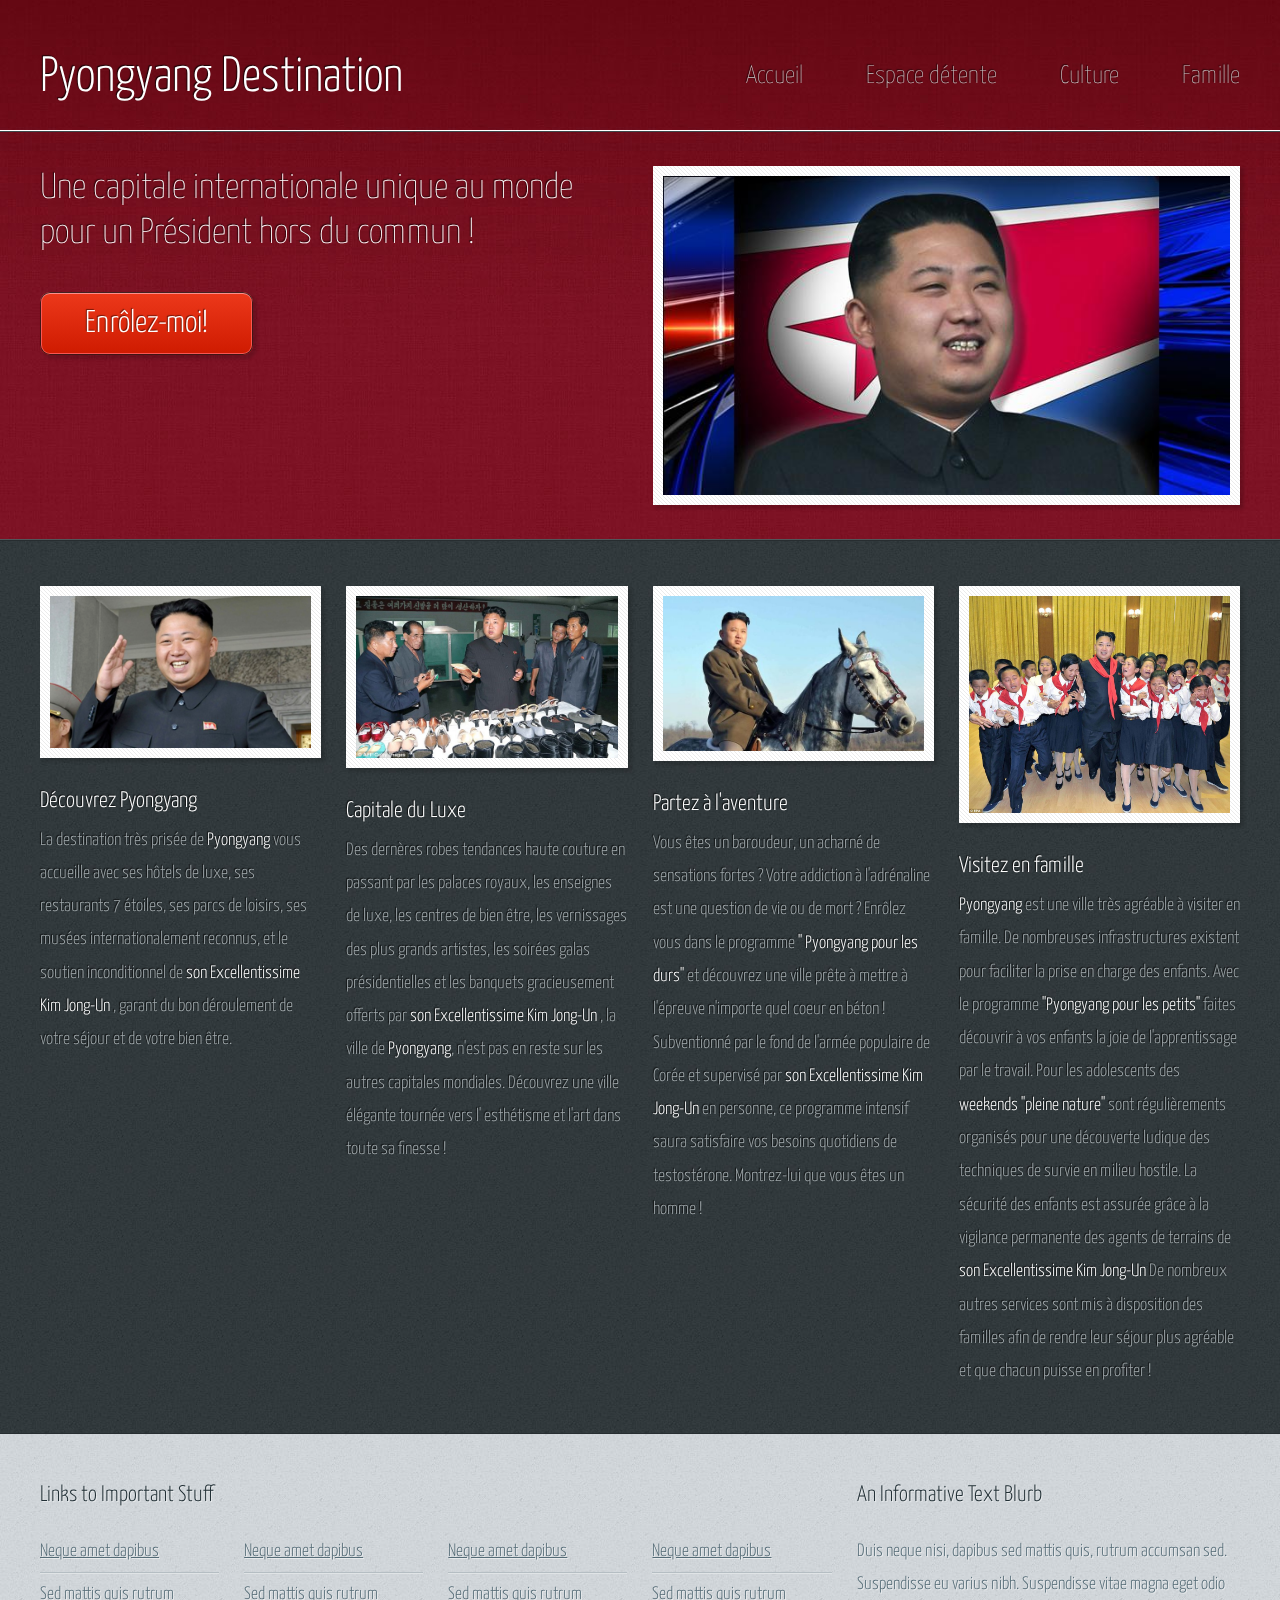
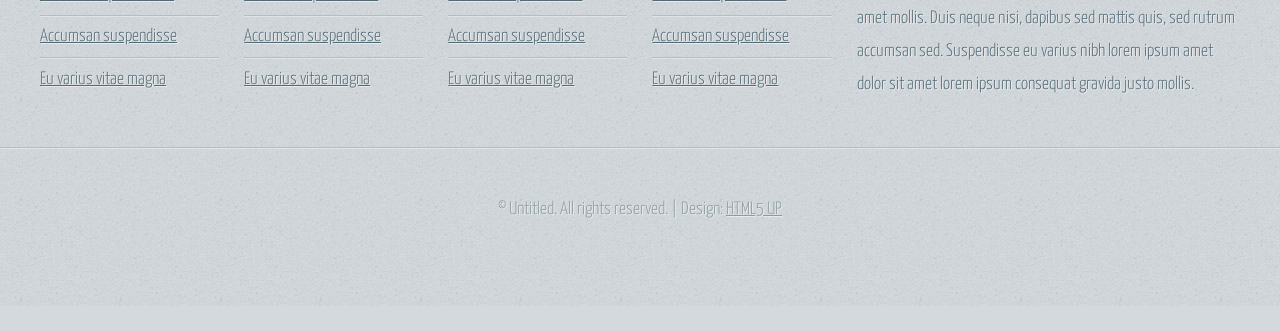
==== commit b9bbb2a3: "Merge branch 'master' of https://github.com/sgadois/GuideTouristique" ====
--- a/index.html
+++ b/index.html
@@ -38,6 +38,7 @@
 									<a href="index.html">Accueil</a>
                                     <a href="detente.html">Espace détente</a>
                                     <a href= "culture.html">Culture</a>
+                                    <a href= "famille.html">Famille</a>
 								</nav>
 
 						</div>
@@ -106,7 +107,7 @@
 								
 								<!-- Feature #3 -->
 									<section>
-										<a href="#" class="bordered-feature-image"><img src="images/kimcheval.jpg" alt="" /></a>
+										<a href="aventure.html" class="bordered-feature-image"><img src="images/kimcheval.jpg" alt="" /></a>
 										<h2>Partez à l'aventure</h2>
 										<p>
 											Vous êtes un baroudeur, un acharné de sensations fortes ? Votre addiction à l'adrénaline
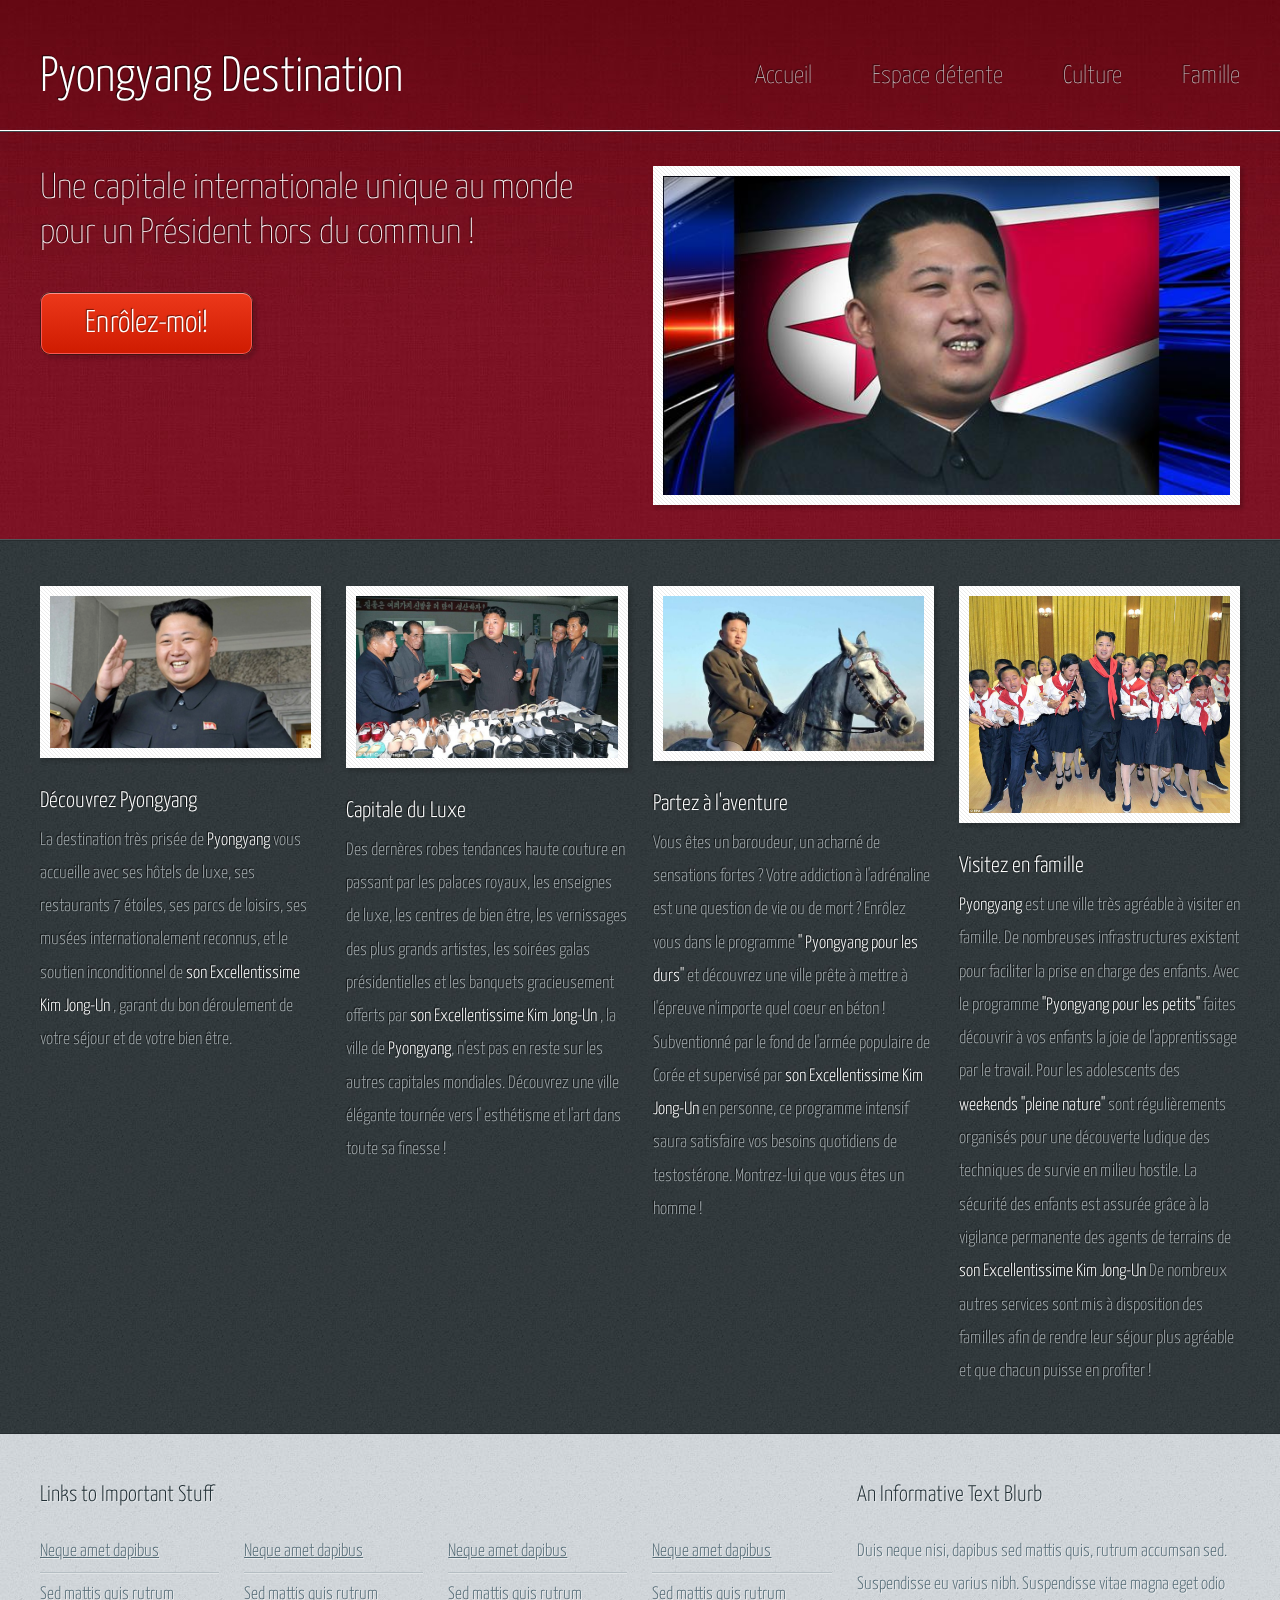
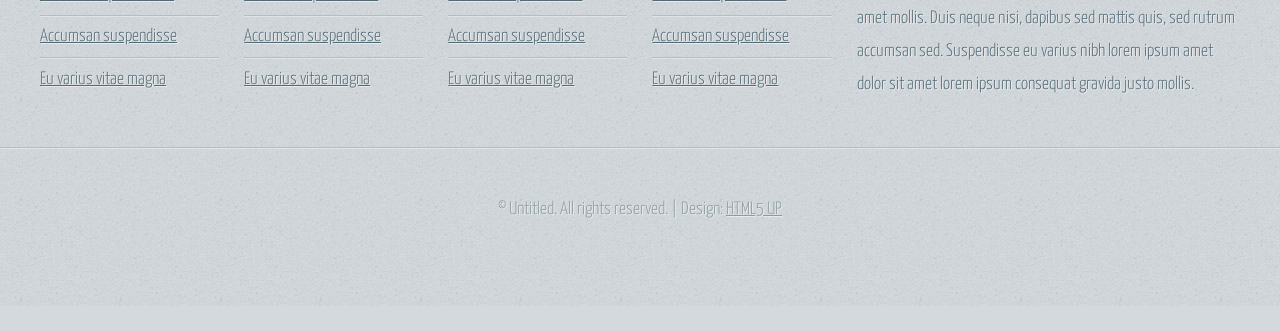
==== commit b0e94938: "Change nav menu pour utiliser nouvelle spec" ====
--- a/index.html
+++ b/index.html
@@ -35,10 +35,6 @@
 							
 							<!-- Nav -->
 								<nav id="nav">
-									<a href="index.html">Accueil</a>
-                                    <a href="detente.html">Espace détente</a>
-                                    <a href= "culture.html">Culture</a>
-                                    <a href= "famille.html">Famille</a>
 								</nav>
 
 						</div>
--- a/css/style.css
+++ b/css/style.css
@@ -19,7 +19,7 @@
 
 	body, input, textarea, select
 	{
-		color: #ed391b;
+		color: #333;
 		font-size: 13.5pt;
 		font-family: 'Yanone Kaffeesatz';
 		line-height: 1.85em;
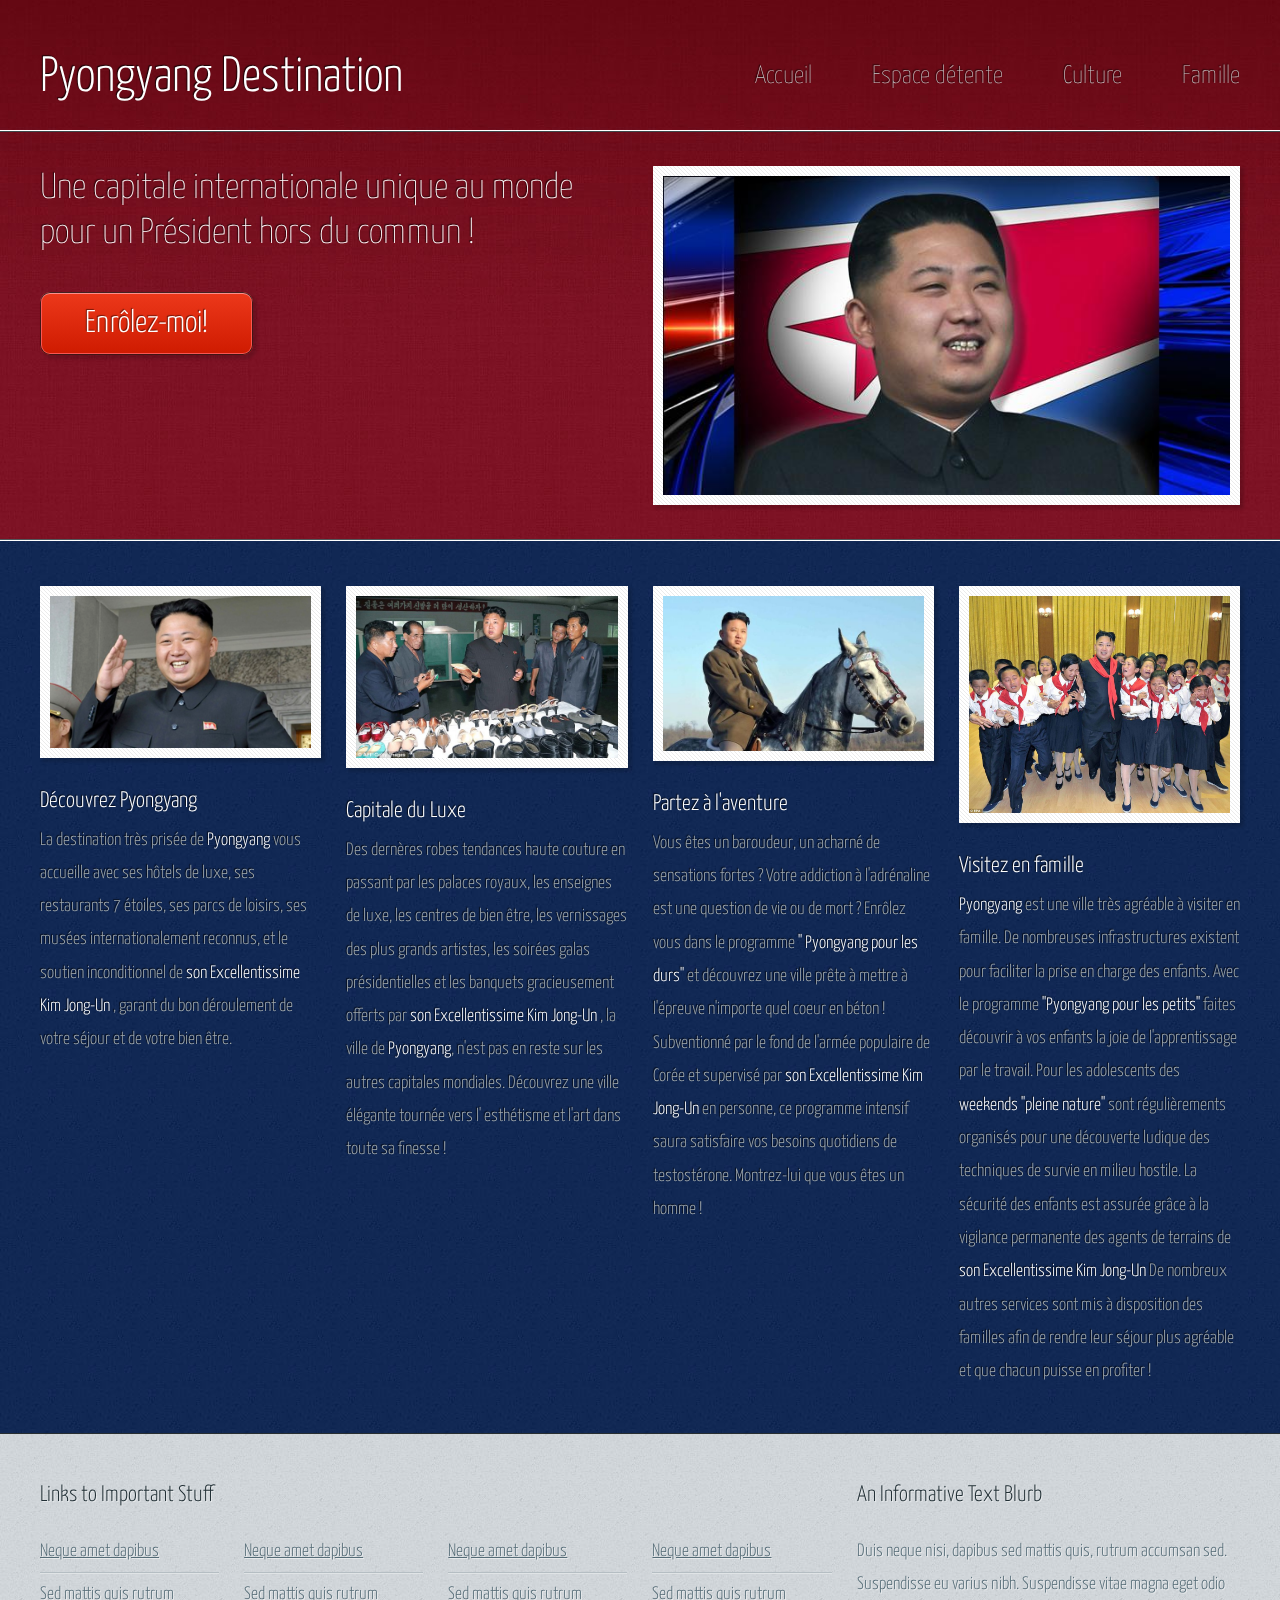
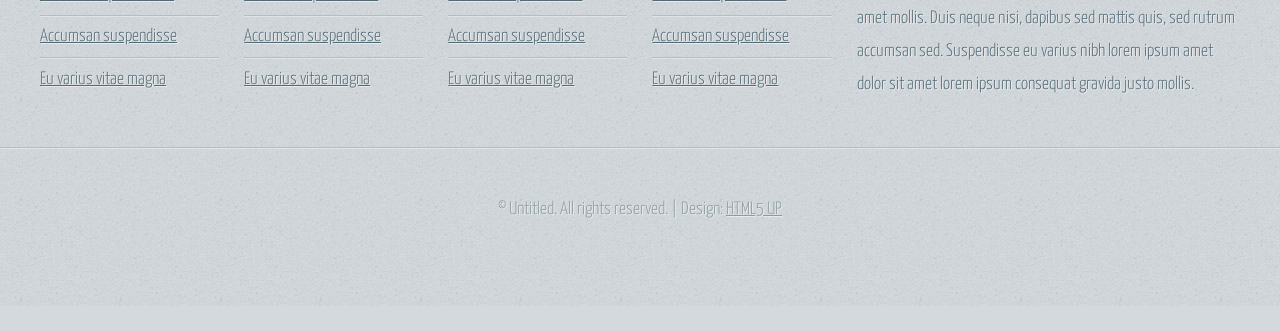
==== commit 72b15e46: "Ajout description des hotels" ====
--- a/index.html
+++ b/index.html
@@ -35,6 +35,7 @@
 							
 							<!-- Nav -->
 								<nav id="nav">
+                                    <!-- define in init.js -->
 								</nav>
 
 						</div>
--- a/css/style-desktop.css
+++ b/css/style-desktop.css
@@ -25,7 +25,7 @@
 	#header-wrapper
 	{
 		background: #ff0000 url('images/bg01.jpg');
-		border-bottom: solid 1px #272d30;
+		border-bottom: solid 1px #fff;
 		box-shadow: inset 0px -1px 0px 0px #51575a;
 		text-shadow: -1px -1px 1px rgba(0,0,0,0.75);
 	}
@@ -37,7 +37,7 @@
 	
 	#features-wrapper
 	{
-		background: #353D40 url('images/bg02.jpg');
+		background: #353D40 url('images/bg02blue.jpg');
 		border-bottom: solid 1px #272e31;
 		padding: 45px 0 45px 0;
 		text-shadow: -1px -1px 1px rgba(0,0,0,0.75);
